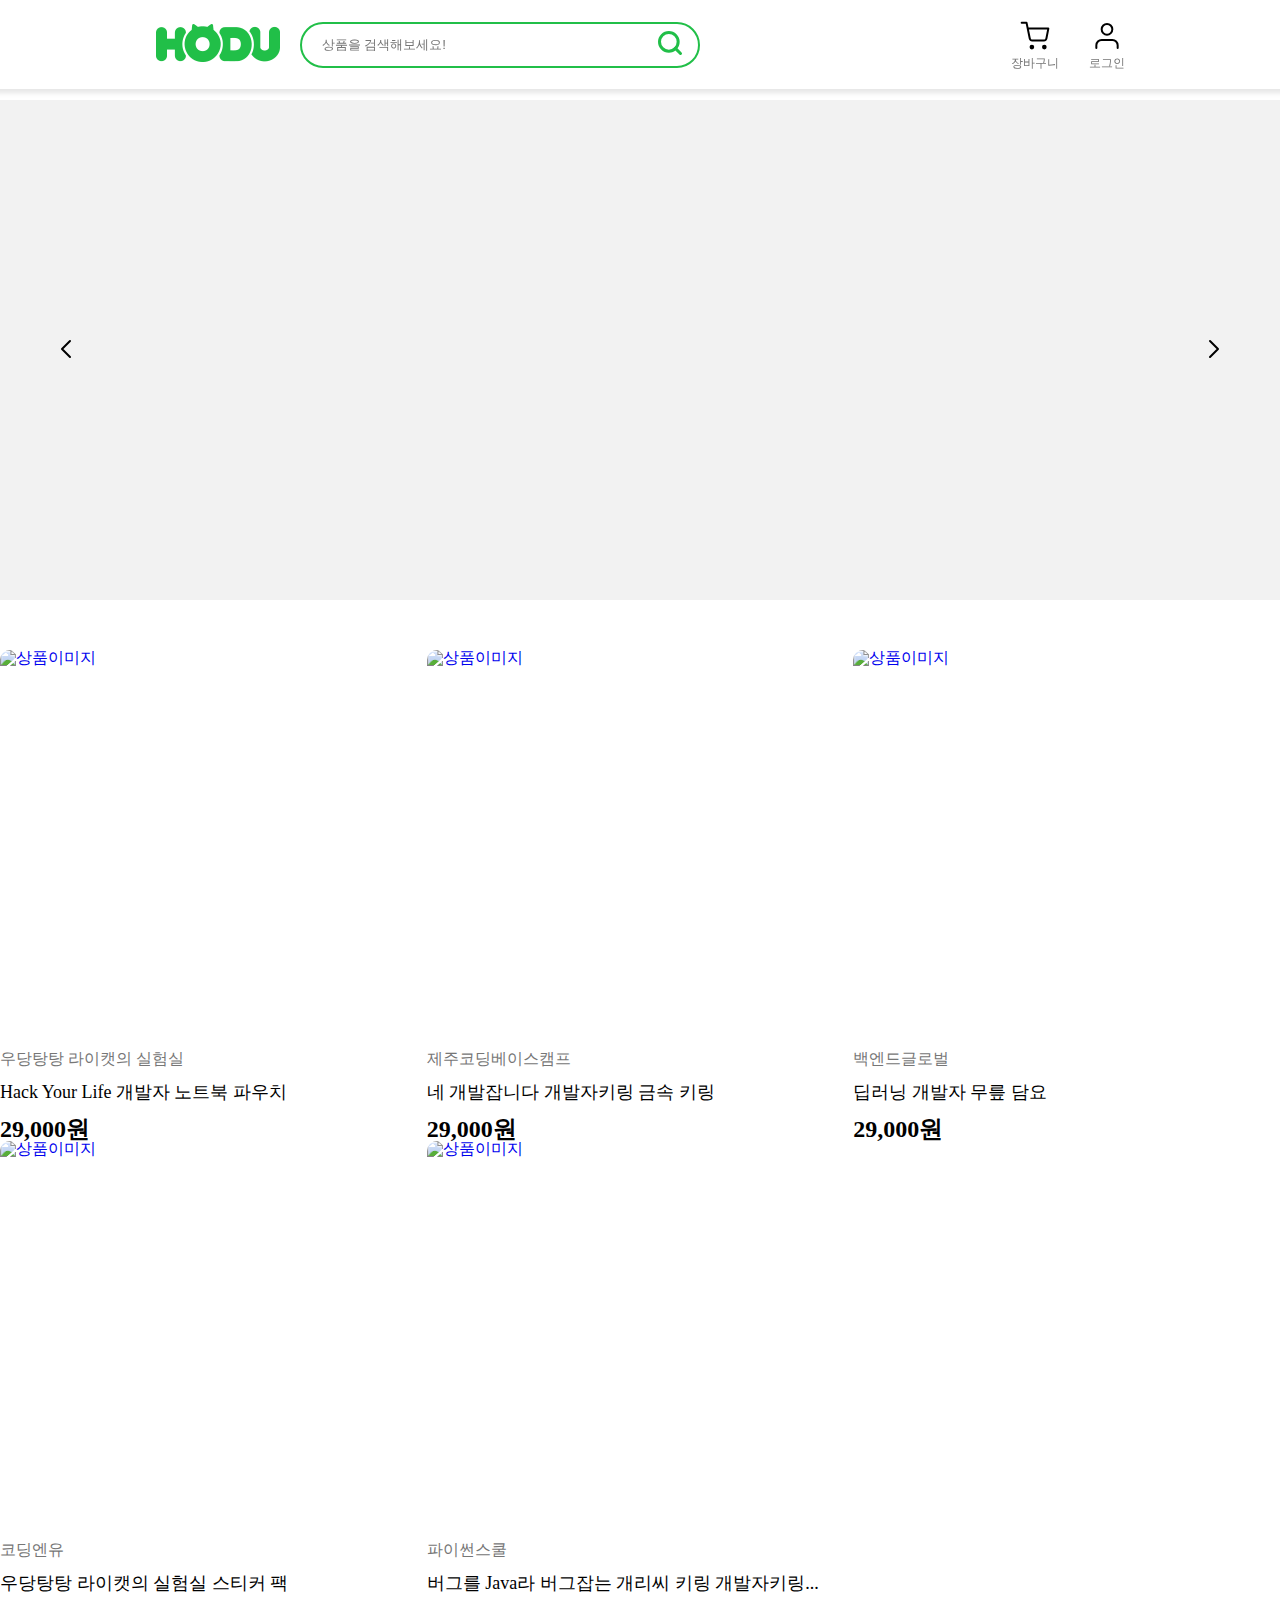
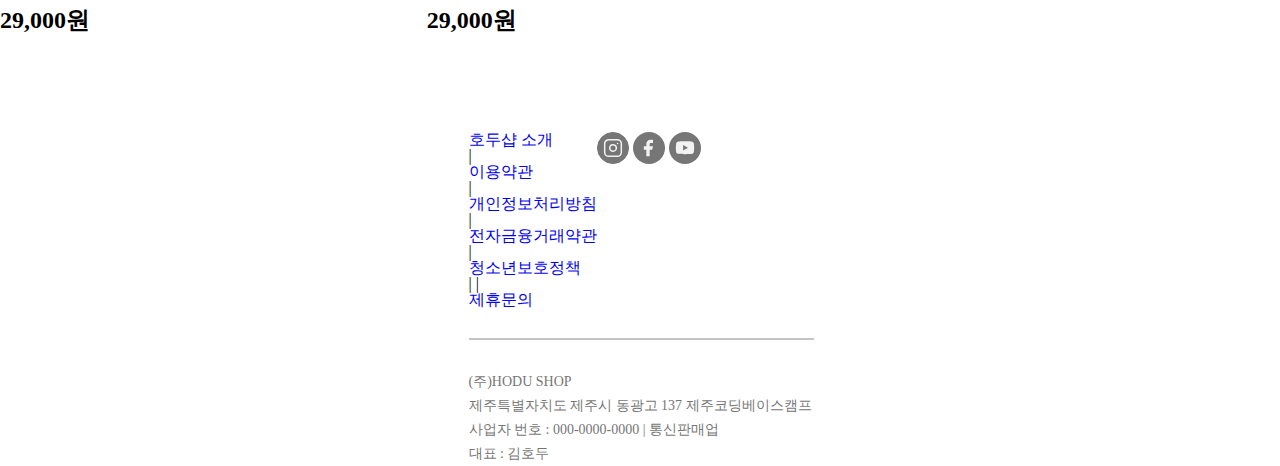
==== index.html @ 61dd9236 "메인페이지 수정" ====
<!DOCTYPE html>
<html lang="ko-KR">
  <head>
    <meta charset="UTF-8" />
    <meta name="viewport" content="width=device-width, initial-scale=1.0" />
    <link rel="stylesheet" href="./css/reset.css" />
    <link rel="stylesheet" href="./css/main.css" />
    <link rel="stylesheet" href="./css/index.css" />
    <title>호두마켓:개발자를 위한 마켓</title>
  </head>
  <body>
    <header>
      <div class="hodu-header">
        <h1>
          <a href="index.html"
            ><img src="./src/Logo-hodu.png" alt="호두마켓 바로가기"
          /></a>
        </h1>
        <form action="" class="search">
          <input type="text" placeholder="상품을 검색해보세요!" />
          <button>
            <img src="./src/search.svg" alt="상품 검색하기" />
          </button>
        </form>
      </div>

      <ul class="header-menu">
        <li>
          <a href=""
            ><img src="./src/icon-shopping-cart.svg" alt="장바구니" />장바구니
          </a>
        </li>
        <li>
          <a href="login.html"
            ><img src="./src/icon-user.svg" alt="로그인" />로그인
          </a>
        </li>
      </ul>
    </header>
    <main>
      <section class="imagesContainer">
        <h2 class="sr-only">이미지 슬라이드</h2>
        <button class="slideBtn slideLeft">
          <img src="./src/icon-swiper-1.svg" alt="왼쪽 이미지로 이동" />
        </button>
        <div class="mainImagesSlide">
          <ul class="slide-images">
            <li>
              <img src="http://placeholder.com/600x500" alt="" />
            </li>
            <li>
              <img src="http://placeholder.com/600x500" alt="" />
            </li>
          </ul>
        </div>

        <button class="slideBtn slideRight">
          <img src="./src/icon-swiper-2.svg" alt="오른쪽 이미지로 이동" />
        </button>
      </section>


      <section class="products">
        <a href="productDetail.html" class="productDetail" target="_blank">
          <img
            src="http://placeholder.com/380x380"
            alt="상품이미지"
            class="productImage"
          />
          <span class="productCategory">우당탕탕 라이캣의 실험실</span>
          <h2 class="productName">Hack Your Life 개발자 노트북 파우치</h2>
          <p class="price">29,000원</p>
        </a>

        <a href="productDetail.html" class="productDetail" target="_blank">
          <img
            src="http://placeholder.com/380x380"
            alt="상품이미지"
            class="productImage"
          />
          <span class="productCategory">제주코딩베이스캠프</span>
          <h2 class="productName">네 개발잡니다 개발자키링 금속
            키링</h2>
          <p class="price"><span class="price">29,000원</p>
        </a>

        <a href="productDetail.html" class="productDetail" target="_blank">
          <img
            src="http://placeholder.com/380x380"
            alt="상품이미지"
            class="productImage"
          />
          <span class="productCategory">백엔드글로벌</span>
          <h2 class="productName">딥러닝 개발자 무릎 담요</h2>
          <p class="price">29,000원</p>
        </a>

        <a href="productDetail.html" class="productDetail" target="_blank">
          <img
            src="http://placeholder.com/380x380"
            alt="상품이미지"
            class="productImage"
          />
          <span class="productCategory">코딩엔유</span>
          <h2 class="productName">우당탕탕 라이캣의 실험실 스티커 팩</h2>
          <p class="price">29,000원</p>
        </a>

        <a href="productDetail.html" class="productDetail" target="_blank">
          <img
            src="http://placeholder.com/380x380"
            alt="상품이미지"
            class="productImage"
          />
          <span class="productCategory">파이썬스쿨</span>
          <h2 class="productName">
            버그를 Java라 버그잡는 개리씨 키링 개발자키링...
          </h2>
          <p class="price">29,000원</p>
        </a>
      </section>
    </main>


    <footer>
      <div class="links">
        <ul class="terms-link">
          <li><a href="./page404.html">호두샵 소개</a></li>
          <span>|</span>
          <li><a href="./page404.html">이용약관</a></li>
          <span>|</span>
          <li>
            <a href="./page404.html"><strong>개인정보처리방침</strong></a>
          </li>
          <span>|</span>
          <li><a href="./page404.html">전자금융거래약관</a></li>
          <span>|</span>
          <li><a href="./page404.html">청소년보호정책</a></li>
          <span>|</span>
          <span>|</span>
          <li><a href="./page404.html">제휴문의</a></li>
        </ul>
        <div class="sns-link">
          <a href="./page404.html"
            ><img src="./src/icon-insta.svg" alt="인스타그램 바로가기"
          /></a>

          <a href="./page404.html"
            ><img src="./src/icon-fb.svg" alt="페아스북 바로가기"
          /></a>

          <a href="./page404.html"
            ><img src="./src/icon-yt.svg" alt="인스타그램 바로가기"
          /></a>
        </div>
      </div>
      <div class="division"></div>
      <div class="companyInfo">
        <p>
          <strong>(주)HODU SHOP</strong> <br />
          제주특별자치도 제주시 동광고 137 제주코딩베이스캠프 <br />
          사업자 번호 : 000-0000-0000 | 통신판매업
          <br />
          대표 : 김호두
        </p>
      </div>
    </footer>

    <script src="./js/mainPage.js"></script>
  </body>
</html>
---- css/main.css ----
/* 400 */
@font-face {
  font-family: "SpoqaHanSansNeo-Regular";
  src: url("https://fastly.jsdelivr.net/gh/projectnoonnu/noonfonts_2108@1.1/SpoqaHanSansNeo-Regular.woff")
    format("woff");
  font-weight: normal;
  font-style: normal;
}

.sr-only {
  position: absolute;
  width: 1px;
  height: 1px;
  padding: 0;
  margin: -1px;
  overflow: hidden;
  clip-path: inset(50%);
  border: 0;
  clip: rect(0 0 0 0);
}

a {
  text-decoration: none;
}
---- css/index.css ----
:root {
  --main-font: "SpoqaHanSansNeo-Regular";
  --bold-font-weight: 500;
  --button-font-weight: 700;
  --main-font-size: 16px;
  --sub-font-size: 14px;
  --small-font-size: 12px;
  --main-color: #21bf48;
  --sub-color: #767676;
}

html {
  font-family: var(--main-font);
}
body {
  display: flex;
  flex-direction: column;
  justify-content: flex-start;
  align-items: center;
}
header {
  width: 100%;
  background-color: #fff;
  box-shadow: 0px 4px 5px 0px #0000001a;
  position: fixed;
  display: flex;
  flex-direction: row;
  align-items: center;
  justify-content: space-around;
  padding: 20px 30px;
  z-index: 1000;
}

.hodu-header {
  display: flex;
  flex-direction: row;
  justify-content: center;
  align-items: center;
}

.hodu-header a img {
  width: 124px;
  height: 38px;
  gap: 30px;
}

.search {
  display: flex;
  flex-direction: row;
  justify-content: center;
  align-items: center;
  position: relative;
  margin-left: 20px;
}

.search input {
  box-sizing: border-box;
  width: 400px;
  height: 46px;
  border: 2px solid var(--main-color);
  border-radius: 50px;
  padding: 20px;
}
.search button {
  background-color: transparent;
  border: none;
  position: absolute;
  margin-left: 340px;
}

.header-menu {
  display: flex;
  flex-direction: row;
  gap: 30px;
}
.header-menu li a {
  display: flex;
  flex-direction: column;
  justify-content: center;
  align-items: center;
  color: var(--sub-color);
  gap: 5px;
  font-size: var(--small-font-size);
}
.header-menu li a:visited {
  color: var(--sub-color);
}

main {
  width: 1280px;
  display: flex;
  flex-direction: column;
  align-items: center;
  justify-content: center;
  padding-top: 100px;
  padding-bottom: 100px;
  position: relative;
}

.imagesContainer {
  width: 100%;
  height: 500px;
  background-color: #f2f2f2;

  display: flex;
  align-items: center;
  justify-content: center;
  position: relative;
  overflow-x: hidden;
  overflow-y: hidden;
  transition: all 0.5s;
}

.slideBtn {
  border: none;
  background-color: transparent;
  position: absolute;
  z-index: 500;
}

.slideLeft {
  left: 30px;
}
.slideRight {
  right: 30px;
}

.slide-images li img {
  position: absolute;
  width: 100%;
  left: 0;
  top: 0;
}

.products {
  width: 100%;
  display: grid;
  grid-template-columns: 1fr 1fr 1fr;
  
  padding-top: 50px;
}

.productDetail {
  display: flex;
  flex-direction: column;
  gap: 1rem;
}
.productImage {
  width: 380px;
  height: 380px;
  border-radius: 10px;
  padding-bottom: 5px;
}
.productCategory {
  display: block;
  color: var(--sub-color);
  font-size: var(--main-font-size);
}
.productName {
  font-size: 18px;
  color: black;
}
.price {
  font-size: var(--main-font-size);
  color: black;
  font-weight: bold;
  font-size: 24px;
  padding-right: 3px;
}
.division {
  width: 100%;
  border: 1px solid #c4c4c4;
  margin-top: 30px;
  margin-bottom: 30px;
}
.links {
  display: flex;
  flex-direction: row;
}
.term-link {
  width: 631px;
  display: flex;
  flex-direction: row;
  justify-content: space-around;
  gap: 10px;
  color: black;
}
.term-link li a:visited {
  color: black;
}
footer .companyInfo {
  display: flex;
  color: var(--sub-color);
  font-size: var(--sub-font-size);
  line-height: 24px;
  position: relative;
}
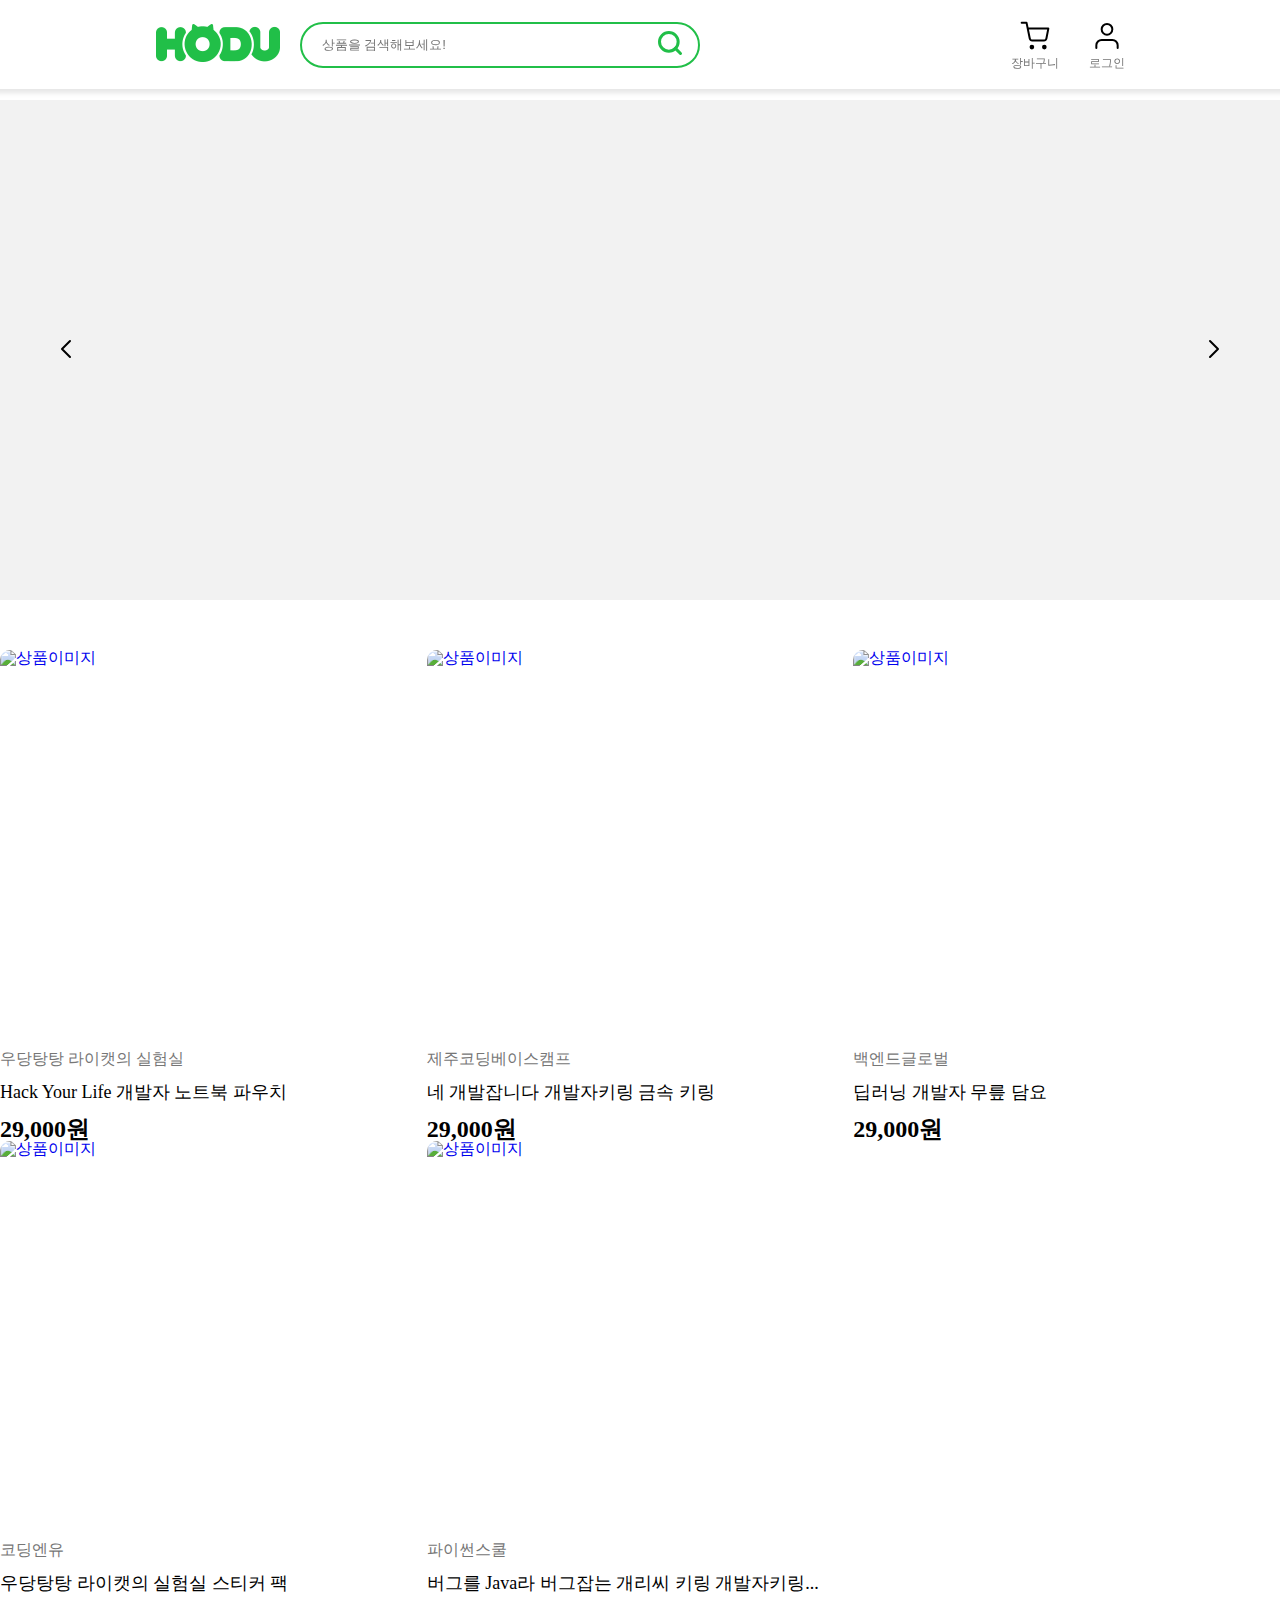
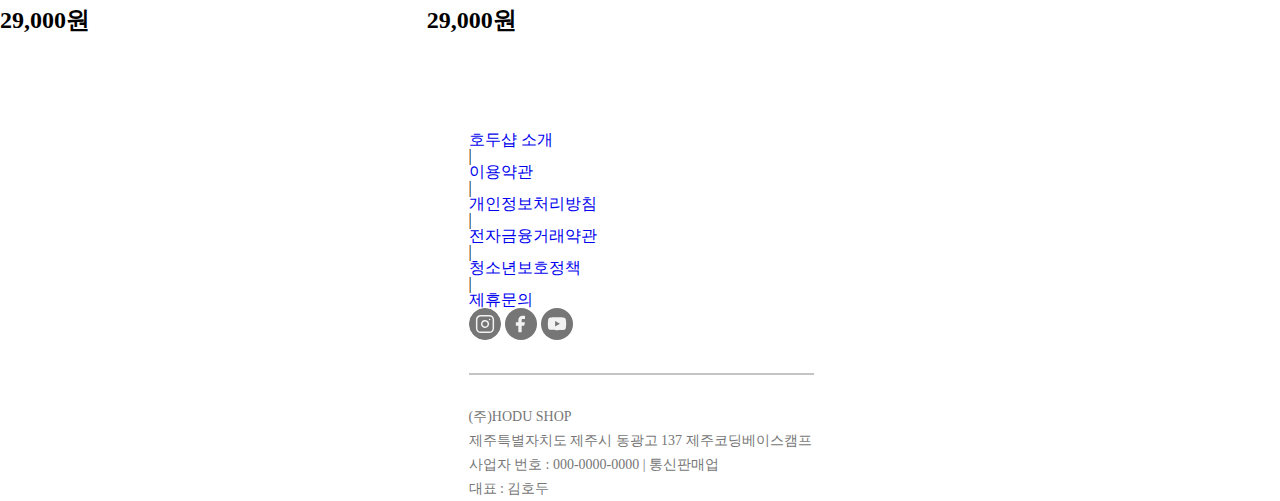
==== commit 05b595ec: "productDetail html, css, js 수정" ====
--- a/index.html
+++ b/index.html
@@ -10,12 +10,12 @@
   </head>
   <body>
     <header>
+        <h1 class="sr-only">호두마켓 홈페이지</h1>
       <div class="hodu-header">
-        <h1>
-          <a href="index.html"
-            ><img src="./src/Logo-hodu.png" alt="호두마켓 바로가기"
-          /></a>
-        </h1>
+        <a href="index.html"
+          ><img src="./src/Logo-hodu.png" alt="호두마켓 바로가기"
+        /></a>
+
         <form action="" class="search">
           <input type="text" placeholder="상품을 검색해보세요!" />
           <button>
@@ -59,7 +59,6 @@
         </button>
       </section>
 
-
       <section class="products">
         <a href="productDetail.html" class="productDetail" target="_blank">
           <img
@@ -79,9 +78,8 @@
             class="productImage"
           />
           <span class="productCategory">제주코딩베이스캠프</span>
-          <h2 class="productName">네 개발잡니다 개발자키링 금속
-            키링</h2>
-          <p class="price"><span class="price">29,000원</p>
+          <h2 class="productName">네 개발잡니다 개발자키링 금속 키링</h2>
+          <p class="price">29,000원</p>
         </a>
 
         <a href="productDetail.html" class="productDetail" target="_blank">
@@ -121,9 +119,8 @@
       </section>
     </main>
 
-
     <footer>
-      <div class="links">
+      <div class="footerLinks">
         <ul class="terms-link">
           <li><a href="./page404.html">호두샵 소개</a></li>
           <span>|</span>
@@ -136,7 +133,6 @@
           <li><a href="./page404.html">전자금융거래약관</a></li>
           <span>|</span>
           <li><a href="./page404.html">청소년보호정책</a></li>
-          <span>|</span>
           <span>|</span>
           <li><a href="./page404.html">제휴문의</a></li>
         </ul>
@@ -165,7 +161,6 @@
         </p>
       </div>
     </footer>
-
-    <script src="./js/mainPage.js"></script>
+    <script></script>
   </body>
 </html>
